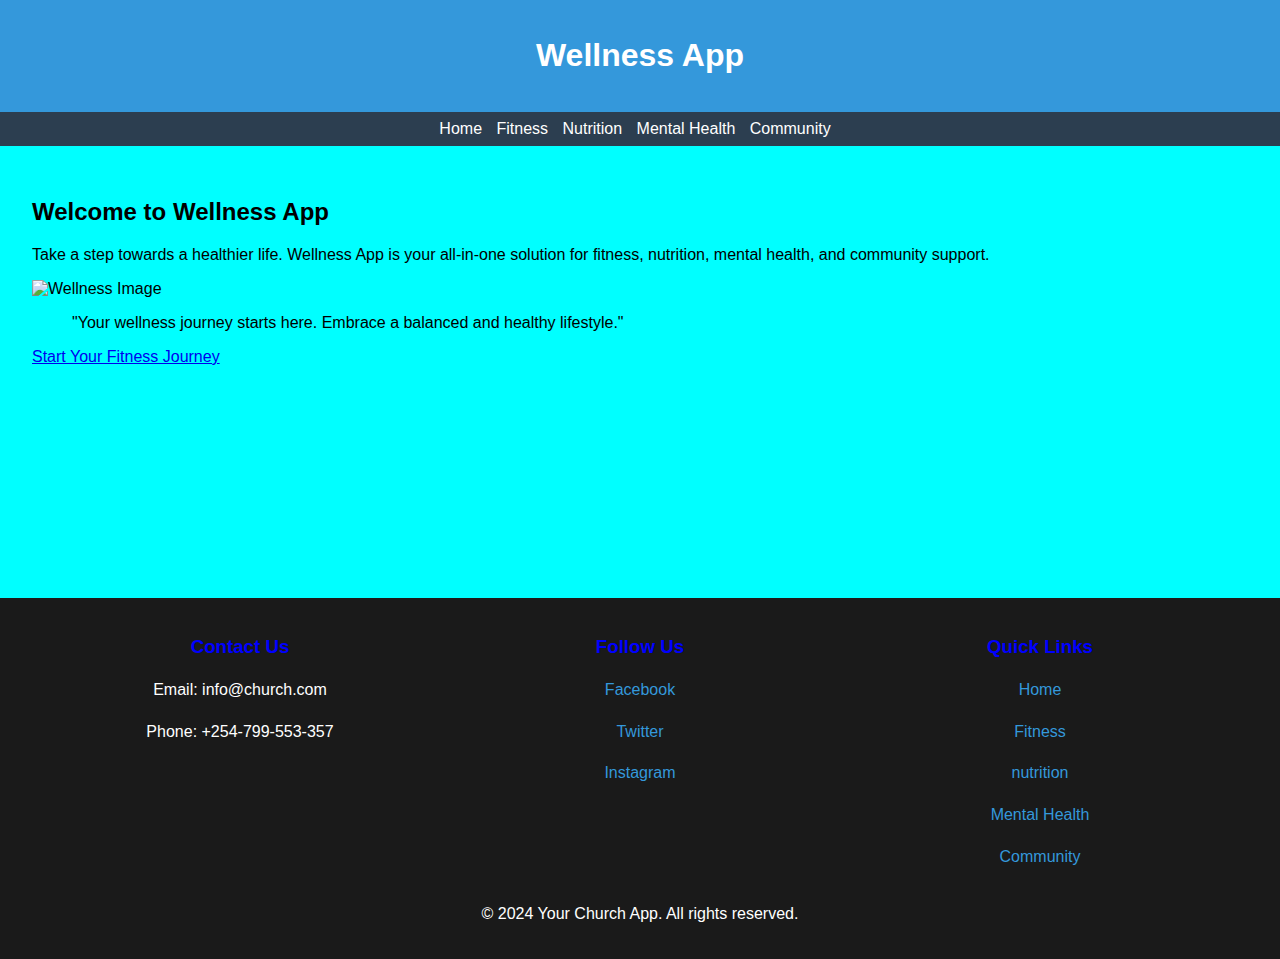
==== index.html @ 12cd54d3 "Update and rename victorWaChatgpt.html to index.html" ====
<!DOCTYPE html>
<html lang="en">
<head>
    <meta charset="UTF-8">
    <meta name="viewport" content="width=device-width, initial-scale=1.0">
    <link rel="stylesheet" href="style.css">
    <title>Wellness App</title>
</head>
<body>
    <div id="app">
        <header>
            <h1>Wellness App</h1>
        </header>
        <nav>
            <ul>
                <li><a href="#" onclick="showPage('home')">Home</a></li>
                <li><a href="#" onclick="showPage('fitness')">Fitness</a></li>
                <li><a href="#" onclick="showPage('nutrition')">Nutrition</a></li>
                <li><a href="#" onclick="showPage('mentalHealth')">Mental Health</a></li>
                <li><a href="#" onclick="showPage('community')">Community</a></li>
            </ul>
        </nav>
        <main>
             <div id="home" class="page active">
                <h2>Welcome to Wellness App</h2>
                <p>Take a step towards a healthier life. Wellness App is your all-in-one solution for fitness, nutrition, mental health, and community support.</p>
                <img src="home-image.jpg" alt="Wellness Image">
                <blockquote>
                    "Your wellness journey starts here. Embrace a balanced and healthy lifestyle."
                </blockquote>
                <a href="#" onclick="showPage('fitness')">Start Your Fitness Journey</a>
            </div>
            <div id="fitness" class="page">
                <h2>Fitness Tracking</h2>
                <p>Stay active with our fitness tracking feature. Log your workouts, monitor calories burned, and set achievable fitness goals. Your journey to a healthier you starts here.</p>
                <ul>
                    <li>Track Steps</li>
                    <li>Record Workouts</li>
                    <li>Calorie Counter</li>
                </ul>
                <img src="fitness-image.jpg" alt="Fitness Image">
                <p>Join the daily fitness challenge and compete with others for the top spot on the leaderboard!</p>
                <a href="#" onclick="showPage('nutrition')">Explore Nutrition Plans</a>
            </div>
            <div id="nutrition" class="page">
                <h2>Personalized Nutrition Plans</h2>
                <p>Eat well with personalized nutrition plans. Our experts craft meal plans tailored to your preferences and dietary needs. Achieve your nutrition goals and feel your best.</p>
                <ul>
                    <li>Customized Meal Plans</li>
                    <li>Nutritional Guidance</li>
                    <li>Healthy Recipes</li>
                </ul>
                <img src="nutrition-image.jpg" alt="Nutrition Image">
                <p>Plan your weekly meals, track your calorie intake, and explore our library of delicious and nutritious recipes.</p>
                <a href="#" onclick="showPage('nutrition')">Explore Mental Health Resources</a>
            </div>
            <div id="mentalHealth" class="page">
                <h2>Mental Health Resources</h2>
                <p>Prioritize your mental well-being. Explore resources that include mindfulness exercises, stress-relief techniques, and articles on maintaining a positive mindset.</p>
                <ul>
                    <li>Mindfulness Meditation</li>
                    <li>Stress Reduction Tips</li>
                    <li>Articles on Mental Wellness</li>
                </ul>
                <img src="mental-health-image.jpg" alt="Mental Health Image">
                <p>Practice mindfulness, log your daily reflections, and discover expert tips for reducing stress and improving mental well-being.</p>
                <a href="#" onclick="showPage('mentalHealth')">Join the Community</a>
            </div>
            <div id="community" class="page">
                <h2>Community Support</h2>
                <p>Join our vibrant community to share experiences, seek advice, and find support. Connect with individuals on a similar wellness journey and inspire each other.</p>
                <ul>
                    <li>Discussion Forums</li>
                    <li>Wellness Challenges</li>
                    <li>Community Events</li>
                </ul>
                <img src="community-image.jpg" alt="Community Image">
                <p>Engage in discussions, participate in wellness challenges, and stay updated on community events. Together, we support and inspire!</p>

                <a href="#" onclick="showPage('login')">login now</a>    
            	            	
            	<div id="login" class="page">
            		<h1>hello</h1>
            		<div class="box">
            			<br>
            			
            			<h3>LOGIN TO YOUR ACCOUNT<h2>
            			<hr>
            		<label for="username">username</label><br>
            		<input type="text" required><br>
            		
            		<label for="phoneNumber">Phone Number</label><br>          	
            		<input type="phoneNumber" name="phoneNumber" required><br>
            		<label for="date">DOB</label><br>
            		<input type="date" name="dob" required><br>
            		<label for="redio">Gender</label required><br>
            		<select>
            			<option>male</option>
            			<option>female</option>
            			
            		</select><br>
            		<input type="submit" name="submit">
            	</div>
            </div>
            	</form>          	
                  
        </main>
       
        <footer>
        <div class="footer-container">
            <div class="footer-section">
                <h3>Contact Us</h3>
                <p>Email: info@church.com</p>
                <p>Phone: +254-799-553-357</p>
            </div>
            <div class="footer-section">
                <h3>Follow Us</h3>
                <p><a href="#">Facebook</a></p>
                <p><a href="#">Twitter</a></p>
                <p><a href="#">Instagram</a></p>
            </div>
            <div class="footer-section">
                <h3>Quick Links</h3>
                <p><a href="#">Home</a></p>
                <p><a href="#">Fitness</a></p>
                <p><a href="#">nutrition</a></p>
                <p><a href="#">Mental Health</a></p>
                <p><a href="#">Community</a></p>
                
            </div>
            </div>
        <div class="footer-bottom">
            <p>&copy; 2024 Your Church App. All rights reserved.</p>
        </div>
    </footer>
    <script>
    	function showPage(pageId) {
    // Hide all pages
    const pages = document.querySelectorAll('.page');
    pages.forEach(page => page.classList.remove('active'));

    // Show the selected page
    const selectedPage = document.getElementById(pageId);
    selectedPage.classList.add('active');
}

    </script>
</body>
</html>
---- style.css ----
body {
    font-family: 'Arial', sans-serif;
    margin: 0;
    padding: 0;
    background-color: cyan;
}

#app {
    display: flex;
    flex-direction: column;
    min-height: 100vh;
}

header {
    background-color: #3498db;
    color: #fff;
    text-align: center;
    padding: 1em;
}

nav {
    background-color: #2c3e50;
    color: #fff;
    padding: 0.5em;
    text-align: center;
}

nav ul {
    list-style-type: none;
    margin: 0;
    padding: 0;
}

nav li {
    display: inline;
    margin-right: 10px;
}

nav a {
    text-decoration: none;
    color: #fff;
}

main {
    flex: 1;
    padding: 2em;
}

footer {
    background-color: #34495e;
    color: #fff;
    text-align: center;
    padding: 1em;
}

.page {
    display: none;
}

.page.active {
    display: block;
}
.box{
    background-color: whitesmoke;
    width: 50vh;
    height: 350px;
    margin: auto;
    text-align: center;
    color: goldenrod;
}
h3{
    color: blue;
}
footer {
    background-color: #1a1a1a;
    color: #fff;
    padding: 20px 10px; /* Adjust padding for smaller screens */
    margin-top: 200px;
}

.footer-container {
    display: flex;
    flex-wrap: wrap;
    justify-content: center;
    max-width: 1200px;
    margin: 0 auto;
}

.footer-section {
    flex: 1 1 100%; /* Full width on small screens */
    margin: 0 10px;
    text-align: center;
}
footer-section h3 {
    font-size: 1.5em;
    margin-bottom: 10px;
}

.footer-section p {
    line-height: 1.6;
}

.footer-section a {
    color: #3498db;
    text-decoration: none;
}

.footer-bottom {
    text-align: center;
    margin-top: 20px;
}
@media (min-width: 768px) {
    .footer-container {
        justify-content: space-around;
    }

    .footer-section {
        flex: 1 1 30%; /* Adjust as needed for your design */
    }
}
/* Add this to your existing style.css or include it within a <style> tag in your HTML head */
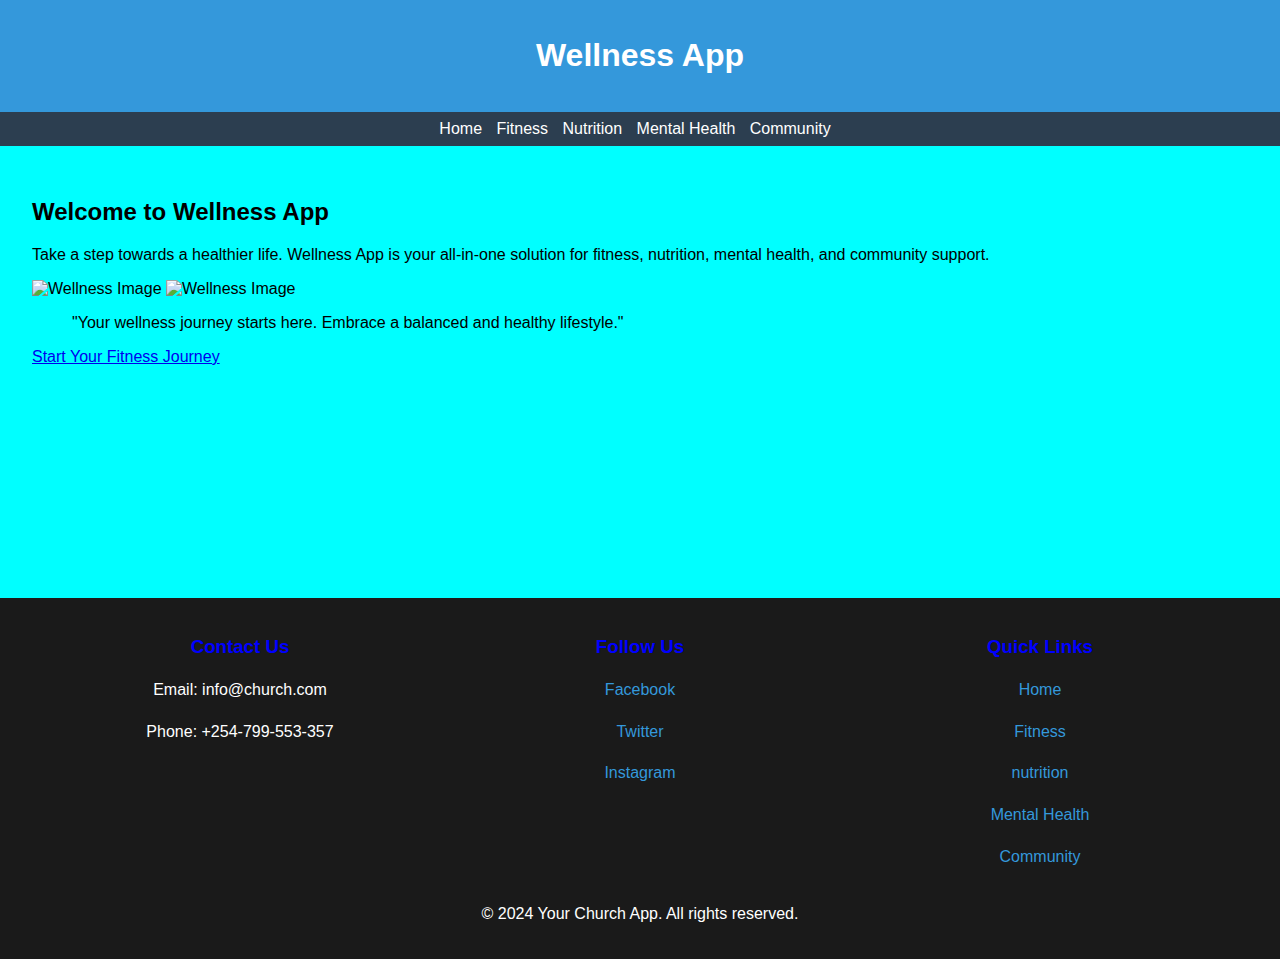
==== commit 44f55986: "Update index.html" ====
--- a/index.html
+++ b/index.html
@@ -24,7 +24,8 @@
              <div id="home" class="page active">
                 <h2>Welcome to Wellness App</h2>
                 <p>Take a step towards a healthier life. Wellness App is your all-in-one solution for fitness, nutrition, mental health, and community support.</p>
-                <img src="home-image.jpg" alt="Wellness Image">
+                <img src="Wellness1.jpeg" alt="Wellness Image">
+                <img src="Wellness2.jpeg" alt="Wellness Image">
                 <blockquote>
                     "Your wellness journey starts here. Embrace a balanced and healthy lifestyle."
                 </blockquote>
@@ -38,7 +39,11 @@
                     <li>Record Workouts</li>
                     <li>Calorie Counter</li>
                 </ul>
-                <img src="fitness-image.jpg" alt="Fitness Image">
+                <img src="f1.jpeg" alt="Fitness Image">
+                <img src="f2.jpeg" alt="Fitness Image">
+                <img src="f3.jpeg" alt="Fitness Image">
+                <img src="f4.jpeg" alt="Fitness Image">
+                <img src="f5.jpeg" alt="Fitness Image">
                 <p>Join the daily fitness challenge and compete with others for the top spot on the leaderboard!</p>
                 <a href="#" onclick="showPage('nutrition')">Explore Nutrition Plans</a>
             </div>
@@ -50,7 +55,12 @@
                     <li>Nutritional Guidance</li>
                     <li>Healthy Recipes</li>
                 </ul>
-                <img src="nutrition-image.jpg" alt="Nutrition Image">
+                <img src="n1.jpeg" alt="Nutrition Image">
+                <img src="n2.jpeg" alt="Nutrition Image">
+                <img src="n3.jpeg" alt="Nutrition Image">
+                <img src="n4.jpeg" alt="Nutrition Image">
+                <img src="n5.jpeg" alt="Nutrition Image">
+                <img src="n6.jpeg" alt="Nutrition Image">
                 <p>Plan your weekly meals, track your calorie intake, and explore our library of delicious and nutritious recipes.</p>
                 <a href="#" onclick="showPage('nutrition')">Explore Mental Health Resources</a>
             </div>
@@ -62,7 +72,8 @@
                     <li>Stress Reduction Tips</li>
                     <li>Articles on Mental Wellness</li>
                 </ul>
-                <img src="mental-health-image.jpg" alt="Mental Health Image">
+                <img src="mental-health-image.jpeg" alt="Mental Health Image">
+                <img src="health.jpeg" alt="Mental Health Image">
                 <p>Practice mindfulness, log your daily reflections, and discover expert tips for reducing stress and improving mental well-being.</p>
                 <a href="#" onclick="showPage('mentalHealth')">Join the Community</a>
             </div>
@@ -74,7 +85,7 @@
                     <li>Wellness Challenges</li>
                     <li>Community Events</li>
                 </ul>
-                <img src="community-image.jpg" alt="Community Image">
+                <img src="community-image.jpeg" alt="Community Image">
                 <p>Engage in discussions, participate in wellness challenges, and stay updated on community events. Together, we support and inspire!</p>
 
                 <a href="#" onclick="showPage('login')">login now</a>    
@@ -116,7 +127,7 @@
             <div class="footer-section">
                 <h3>Follow Us</h3>
                 <p><a href="#">Facebook</a></p>
-                <p><a href="#">Twitter</a></p>
+                <p><a href="https://twitter.com/VictorMuli9545">Twitter</a></p>
                 <p><a href="#">Instagram</a></p>
             </div>
             <div class="footer-section">
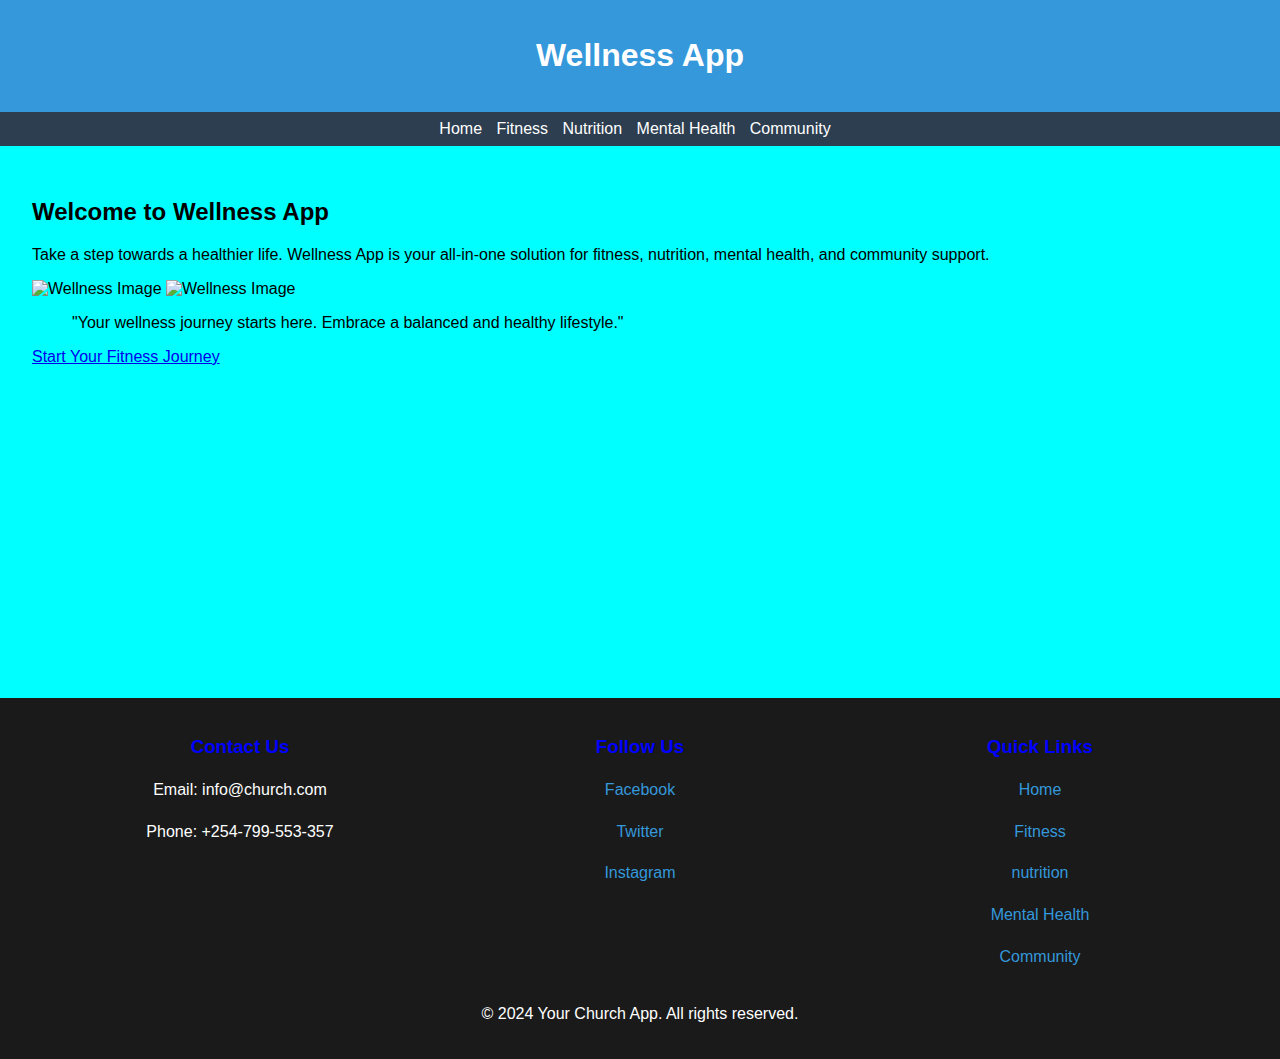
==== commit 73fa9173: "Update index.html" ====
--- a/index.html
+++ b/index.html
@@ -18,6 +18,7 @@
                 <li><a href="#" onclick="showPage('nutrition')">Nutrition</a></li>
                 <li><a href="#" onclick="showPage('mentalHealth')">Mental Health</a></li>
                 <li><a href="#" onclick="showPage('community')">Community</a></li>
+
             </ul>
         </nav>
         <main>
@@ -51,9 +52,9 @@
                 <h2>Personalized Nutrition Plans</h2>
                 <p>Eat well with personalized nutrition plans. Our experts craft meal plans tailored to your preferences and dietary needs. Achieve your nutrition goals and feel your best.</p>
                 <ul>
-                    <li>Customized Meal Plans</li>
-                    <li>Nutritional Guidance</li>
-                    <li>Healthy Recipes</li>
+                    <li><a href="plans.html">Customized Meal Plans</a></li>
+                    <li><a href="#">Nutritional Guidance</a></li>
+                    <li><a href="#">Healthy Recipes</a></li>
                 </ul>
                 <img src="n1.jpeg" alt="Nutrition Image">
                 <img src="n2.jpeg" alt="Nutrition Image">
@@ -88,14 +89,16 @@
                 <img src="community-image.jpeg" alt="Community Image">
                 <p>Engage in discussions, participate in wellness challenges, and stay updated on community events. Together, we support and inspire!</p>
 
-                <a href="#" onclick="showPage('login')">login now</a>    
-            	            	
+            
+                <a href="#" onclick="showPage('login')">login</a>   
+            </div>
+                        	
             	<div id="login" class="page">
-            		<h1>hello</h1>
+            		
             		<div class="box">
             			<br>
-            			
-            			<h3>LOGIN TO YOUR ACCOUNT<h2>
+            			<form>
+            			<h3>LOGIN TO YOUR ACCOUNT</h3>
             			<hr>
             		<label for="username">username</label><br>
             		<input type="text" required><br>
@@ -111,9 +114,9 @@
             			
             		</select><br>
             		<input type="submit" name="submit">
-            	</div>
-            </div>
-            	</form>          	
+                    </form>  
+            	   </div>
+                </div>          
                   
         </main>
        
@@ -153,6 +156,7 @@
     // Show the selected page
     const selectedPage = document.getElementById(pageId);
     selectedPage.classList.add('active');
+    console.log(pageId)
 }
 
     </script>
--- a/style.css
+++ b/style.css
@@ -71,11 +71,15 @@
 h3{
     color: blue;
 }
+img{
+    height: 200px;
+    margin: auto;
+}
 footer {
     background-color: #1a1a1a;
     color: #fff;
     padding: 20px 10px; /* Adjust padding for smaller screens */
-    margin-top: 200px;
+    margin-top: 300px;
 }
 
 .footer-container {
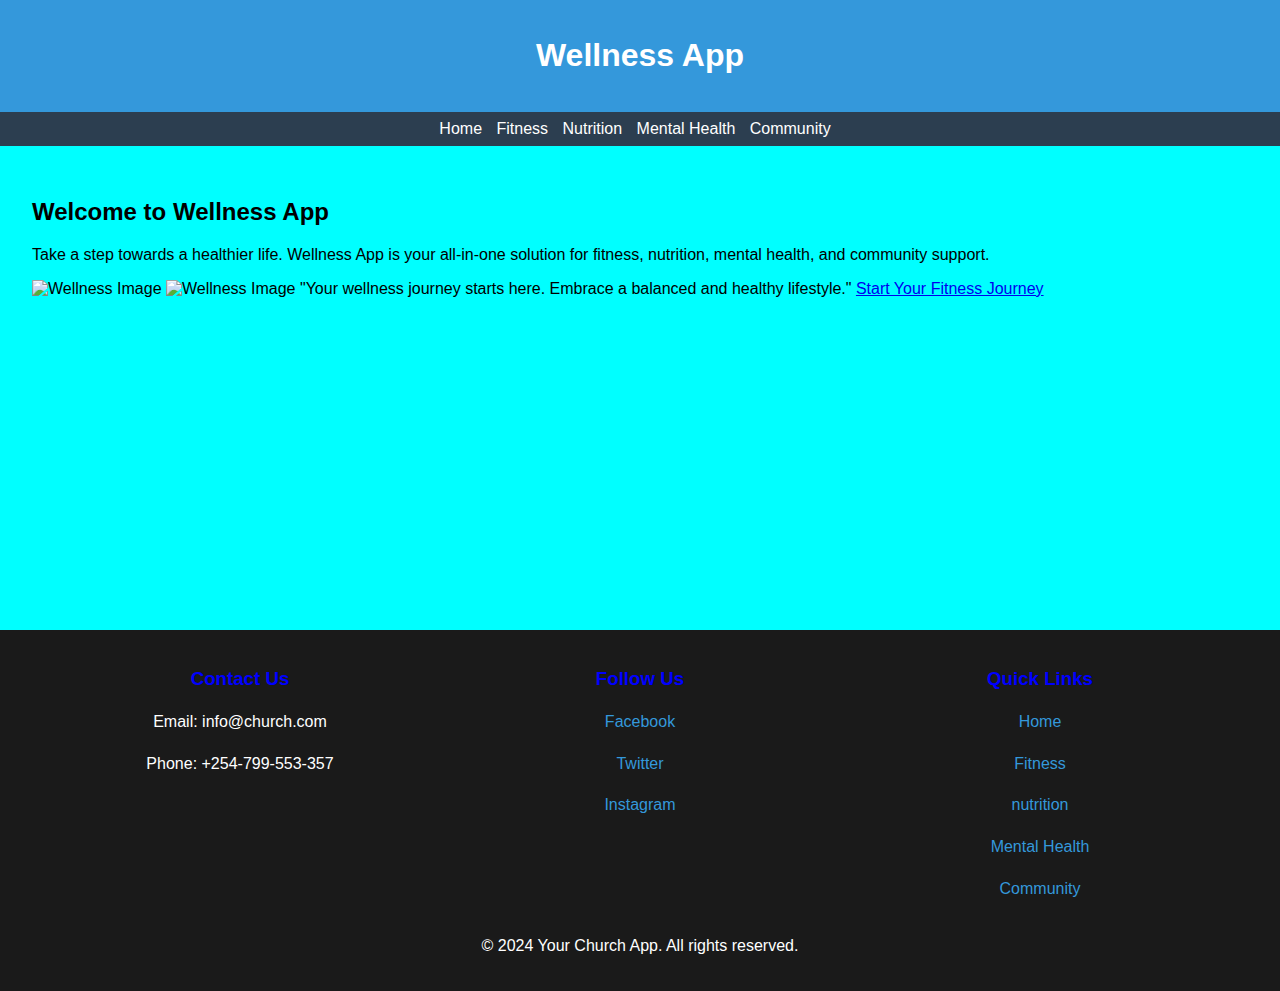
==== commit 1ddfb49d: "Update index.html" ====
--- a/index.html
+++ b/index.html
@@ -27,7 +27,7 @@
                 <p>Take a step towards a healthier life. Wellness App is your all-in-one solution for fitness, nutrition, mental health, and community support.</p>
                 <img src="Wellness1.jpeg" alt="Wellness Image">
                 <img src="Wellness2.jpeg" alt="Wellness Image">
-                <blockquote>
+               
                     "Your wellness journey starts here. Embrace a balanced and healthy lifestyle."
                 </blockquote>
                 <a href="#" onclick="showPage('fitness')">Start Your Fitness Journey</a>
@@ -56,6 +56,7 @@
                     <li><a href="#">Nutritional Guidance</a></li>
                     <li><a href="#">Healthy Recipes</a></li>
                 </ul>
+
                 <img src="n1.jpeg" alt="Nutrition Image">
                 <img src="n2.jpeg" alt="Nutrition Image">
                 <img src="n3.jpeg" alt="Nutrition Image">
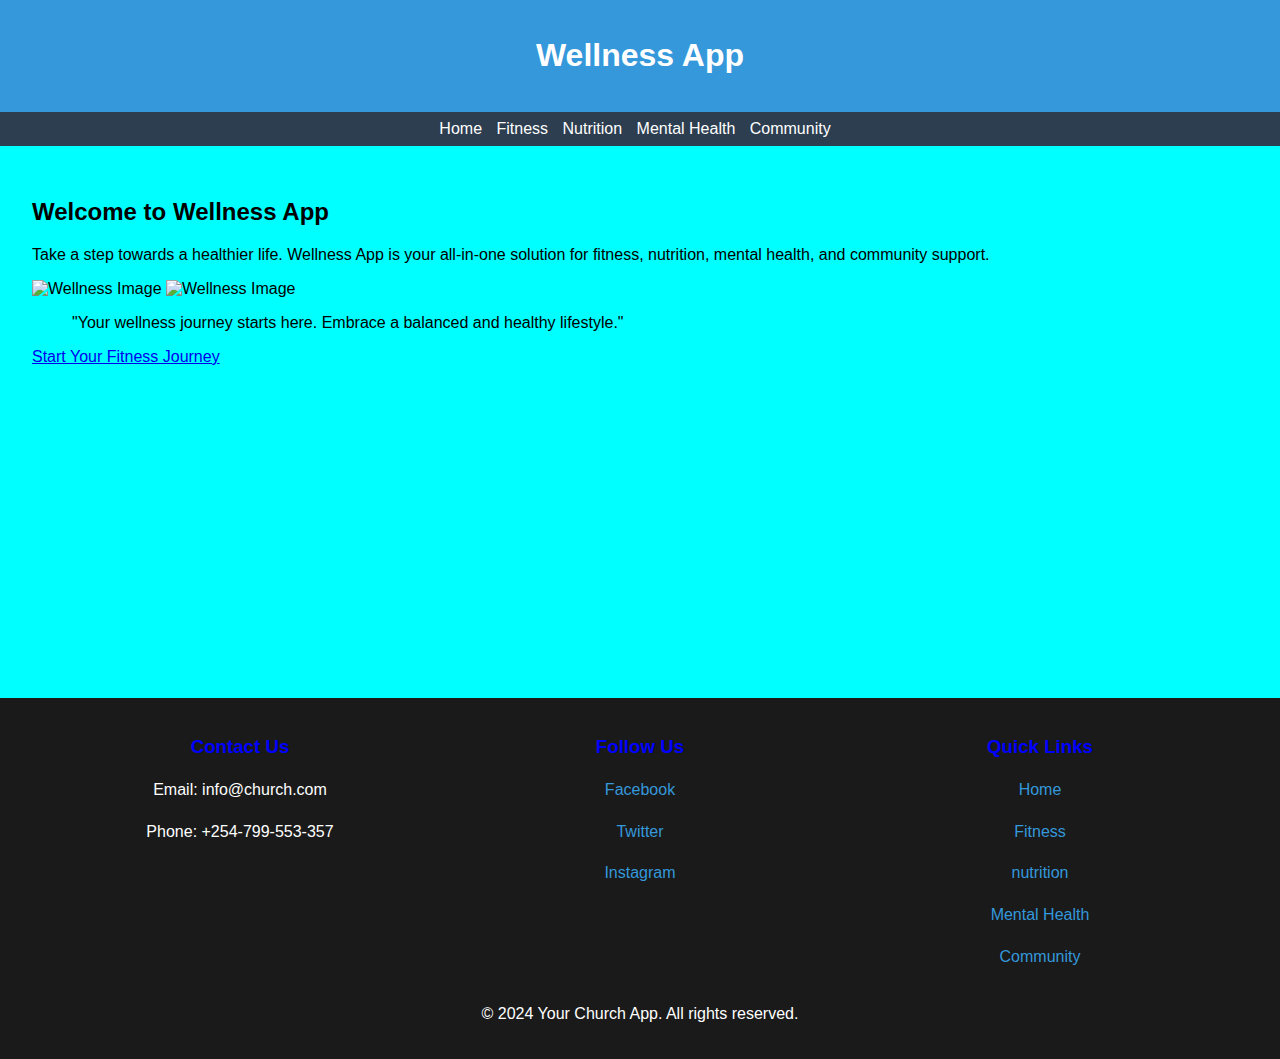
==== commit 547f4775: "Update index.html" ====
--- a/index.html
+++ b/index.html
@@ -27,7 +27,7 @@
                 <p>Take a step towards a healthier life. Wellness App is your all-in-one solution for fitness, nutrition, mental health, and community support.</p>
                 <img src="Wellness1.jpeg" alt="Wellness Image">
                 <img src="Wellness2.jpeg" alt="Wellness Image">
-               
+                 <blockquote>
                     "Your wellness journey starts here. Embrace a balanced and healthy lifestyle."
                 </blockquote>
                 <a href="#" onclick="showPage('fitness')">Start Your Fitness Journey</a>
